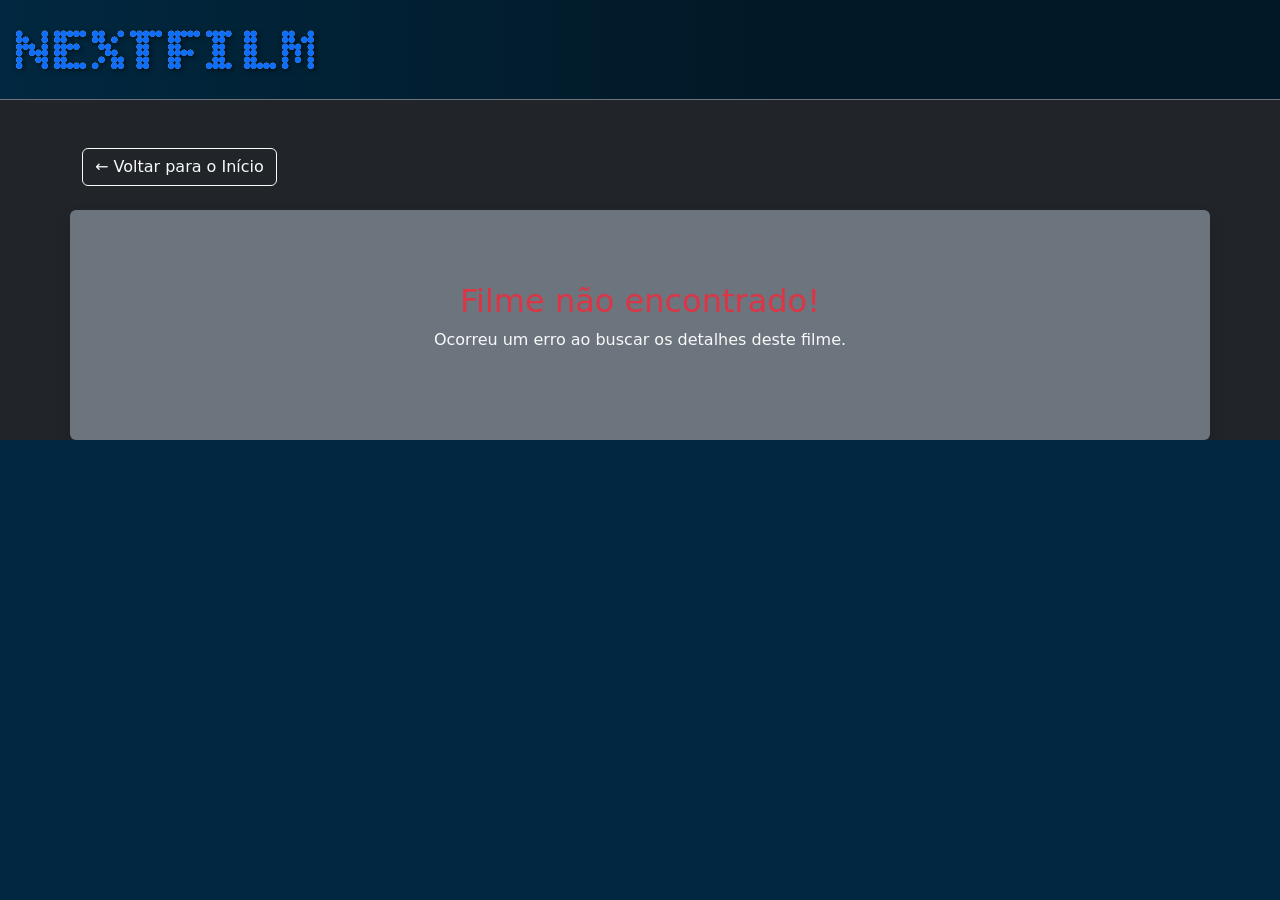
==== detalhes.html @ e7ded7d5 "feat:adicionado página de detalhes" ====
<!DOCTYPE html>
<html lang="pt-br">
<head>
    <meta charset="UTF-8">
    <meta name="viewport" content="width=device-width, initial-scale=1.0">
    <link href="https://cdn.jsdelivr.net/npm/bootstrap@5.3.3/dist/css/bootstrap.min.css" rel="stylesheet">
     <link rel="stylesheet" href="css/style.css">
    <link rel="stylesheet" href="css/layout.css">
    <link rel="stylesheet" href="css/aside.css">
    <link rel="stylesheet" href="css/header.css">
    <link rel="preconnect" href="https://fonts.googleapis.com">
    <link rel="preconnect" href="https://fonts.gstatic.com" crossorigin>
    <link href="https://fonts.googleapis.com/css2?family=Nunito:wght@200..1000&family=Bungee&family=Changa+One:ital@0;1&family=Bitcount+Grid+Double:wght@100..900&display=swap" rel="stylesheet">
    <link rel="stylesheet" href="https://fonts.googleapis.com/css2?family=Material+Symbols+Outlined:opsz,wght,FILL,GRAD@40,400,0,0" />
    <title>Detalhes do Filme - NEXTFILM</title>
</head>
<body class="bg-dark text-light"> <header class="cabecalho d-flex p-3 border-bottom border-secondary">
        <h1 class="texto_logo m-0 text-primary">NEXTFILM</h1>
    </header>

    <main class="container mt-5">
        <a href="index.html" class="btn btn-outline-light mb-4">
            &larr; Voltar para o Início
        </a>
        <div class="row bg-secondary p-4 rounded shadow">
            
            <div class="col-12 col-md-4 text-center mb-4 mb-md-0">
                <img id="detalhe-capa" src="" alt="Capa do Filme" class="img-fluid rounded shadow-lg" style="max-width: 300px;">
            </div>

            <div class="col-12 col-md-8 d-flex flex-column justify-content-center">
                <span id="detalhe-genero" class="badge bg-primary align-self-start mb-2 fs-6">Gênero</span>
                
                <h2 id="detalhe-titulo" class="display-5 fw-bold mb-3">Título do Filme</h2>
                
                <div class="d-flex gap-3 mb-4 text-warning fw-bold">
                    <span>⭐ <span id="detalhe-avaliacao">0.0</span>/10</span>
                    <span class="text-light">|</span>
                    <span id="detalhe-ano" class="text-light">Ano</span>
                    <span class="text-light">|</span>
                    <span class="text-info">Assista em: <span id="detalhe-stream">Streaming</span></span>
                </div>

                <h4 class="mb-2">Sinopse</h4>
                <p id="detalhe-descricao" class="fs-5 lh-lg" style="text-align: justify;"></p>
            </div>

        </div>
    </main>
    <script src="JS/dados.js"></script> 
    <script src="JS/detalhes.js"></script>
    <script src="JS/script.js"></script>
</body>
</html>
---- css/style.css ----
.fileira-filmes {
    margin-bottom: 30px;
    padding: 15px;
    background: rgba(0,0,0,0.2);
    border-radius: 10px;
}

.container-filmes {
    overflow-x: auto;
    gap: 20px;
    padding: 20px 0;
}

.card-filme {
    flex: 0 0 200px;
    text-align: center;
}

.card-filme img {
    width: 100%;
    aspect-ratio: 16/9;
    object-fit: cover;
    border-radius: 8px;
    border: 2px solid #7C838A;
    transition: 0.4s;
}

.card-filme img:hover {
    transform: scale(1.05);
    border-color: #0F8C8C;
    cursor: pointer;
}

.titulo-filme {
    margin-top: 10px;
    font-family: "Bungee", sans-serif;
    font-size: 0.9rem;
    color: #CFD8DC;
}
.titulo-genero{
    color: #CFD8DC;
    font-family: "Changa One", sans-serif;
    font-weight: 400;
    font-style: italic;
}
::-webkit-scrollbar{
    background-color: transparent;
    width: 8px;
    height: 8px;
}
::-webkit-scrollbar-thumb{
    background-color: #7C838A;
    border-radius: 12px;
}
---- css/layout.css ----
body, html {
    margin: 0;
    padding: 0;
    background-color: #012840;
    overflow-x: hidden; /* Evita scroll horizontal estranho */
}

.wrapper-principal {
    margin-top: 100px; /* Mesma altura do header para não esconder conteúdo */
    background: linear-gradient(180deg, rgba(1, 40, 64, 1) 0%, rgba(2, 89, 89, 1) 100%);
    min-height: calc(100vh - 100px);
}

/* Scroll individual nas colunas apenas em telas grandes */
@media (min-width: 992px) {
    .esquerda {
        height: calc(100vh - 100px);
        overflow-y: auto;
    }
    .direita {
        height: calc(100vh - 100px);
        overflow-y: auto;
        border-left: 1px solid #333;
    }
}

.pe {
  border-top: 1px solid rgba(255,255,255,0.1);
  font-size: 0.9rem;
}
.social_media{
  border-top: 1px solid rgba(255,255,255,0.1);
  font-family: "Bungee", sans-serif;
  font-size: 0.9rem;
  color: #FFFFFF;
}
.social_media:hover{
  color: #7C838A;
}
---- css/aside.css ----
.input-pesquisa {
    background-color: #CFD8DC;
    border: none;
    height: 40px;
    border-radius: 20px;
    padding: 0 15px;
}

.botao-genero {
    font-family: "Bungee", sans-serif;
    padding: 10px;
    background: linear-gradient(90deg, #025959 0%, #0F8C8C 100%);
    color: #CFD8DC;
    border: none;
    border-radius: 5px;
    transition: 0.3s;
}

.botao-genero:hover {
    box-shadow: 0 0 15px rgba(15, 140, 140, 0.5);
    filter: brightness(1.2);
}
---- css/header.css ----
.cabecalho {
    width: 100%;
    height: 100px;
    border-bottom: 2px solid #025959;
    background: linear-gradient(90deg, rgba(1, 40, 64, 1) 0%, rgba(2, 24, 38, 1) 60%);
    z-index: 1030;
}

.texto_logo {
    font-size: clamp(2rem, 5vw, 4rem); 
    color: transparent; 
    background: linear-gradient(90deg, #FFFFFF, #CFD8DC); 
    -webkit-background-clip: text;
    text-shadow: 2px 2px 5px rgba(0,0,0,0.5);
    font-family: "Bitcount Grid Double", system-ui;
    font-weight: 385;
}

.menu a {
    font-family: "Bungee", sans-serif;
    text-decoration: none;
    color: #FFFFFF;
    transition: 0.3s;
}
.material-symbols-outlined {
    cursor: pointer;
    color: #FFFFFF;
  font-variation-settings:
  'FILL' 0,
  'wght' 400,
  'GRAD' 0,
  'opsz' 24
}
.material-symbols-outlined:hover{
    color: #7C838A;
}

.menu a:hover {
    color: #7C838A;
}
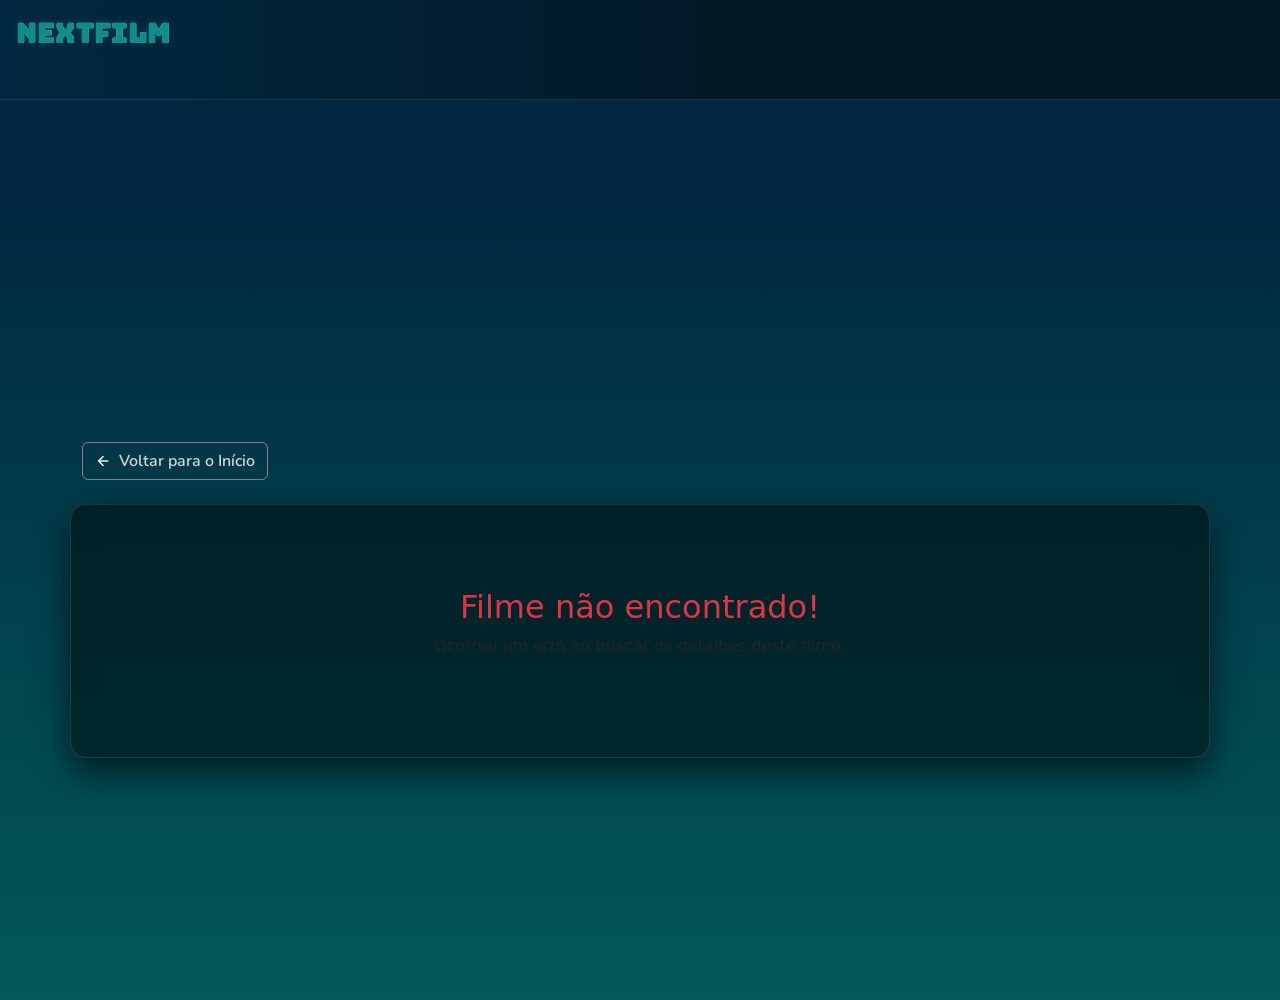
==== commit 47019632: "feat:adicionado e alterado estilização da página de detalhes" ====
--- a/detalhes.html
+++ b/detalhes.html
@@ -4,49 +4,61 @@
     <meta charset="UTF-8">
     <meta name="viewport" content="width=device-width, initial-scale=1.0">
     <link href="https://cdn.jsdelivr.net/npm/bootstrap@5.3.3/dist/css/bootstrap.min.css" rel="stylesheet">
-     <link rel="stylesheet" href="css/style.css">
+    <link rel="stylesheet" href="css/style.css">
     <link rel="stylesheet" href="css/layout.css">
     <link rel="stylesheet" href="css/aside.css">
     <link rel="stylesheet" href="css/header.css">
+    <link rel="stylesheet" href="css/detalhes.css">
+    
     <link rel="preconnect" href="https://fonts.googleapis.com">
     <link rel="preconnect" href="https://fonts.gstatic.com" crossorigin>
     <link href="https://fonts.googleapis.com/css2?family=Nunito:wght@200..1000&family=Bungee&family=Changa+One:ital@0;1&family=Bitcount+Grid+Double:wght@100..900&display=swap" rel="stylesheet">
     <link rel="stylesheet" href="https://fonts.googleapis.com/css2?family=Material+Symbols+Outlined:opsz,wght,FILL,GRAD@40,400,0,0" />
     <title>Detalhes do Filme - NEXTFILM</title>
 </head>
-<body class="bg-dark text-light"> <header class="cabecalho d-flex p-3 border-bottom border-secondary">
-        <h1 class="texto_logo m-0 text-primary">NEXTFILM</h1>
+<body> 
+    
+    <header class="cabecalho d-flex p-3">
+        <h1 class="texto_logo m-0 fs-3">NEXTFILM</h1>
     </header>
 
-    <main class="container mt-5">
-        <a href="index.html" class="btn btn-outline-light mb-4">
-            &larr; Voltar para o Início
-        </a>
-        <div class="row bg-secondary p-4 rounded shadow">
+    <div class="wrapper-principal d-flex align-items-center py-5">
+        <main class="container">
             
-            <div class="col-12 col-md-4 text-center mb-4 mb-md-0">
-                <img id="detalhe-capa" src="" alt="Capa do Filme" class="img-fluid rounded shadow-lg" style="max-width: 300px;">
-            </div>
-
-            <div class="col-12 col-md-8 d-flex flex-column justify-content-center">
-                <span id="detalhe-genero" class="badge bg-primary align-self-start mb-2 fs-6">Gênero</span>
+            <a href="index.html" class="btn btn-voltar mb-4 d-inline-flex align-items-center gap-2">
+                <span class="material-symbols-outlined fs-6">arrow_back</span> Voltar para o Início
+            </a>
+            
+            <div class="row card-detalhes align-items-center">
                 
-                <h2 id="detalhe-titulo" class="display-5 fw-bold mb-3">Título do Filme</h2>
-                
-                <div class="d-flex gap-3 mb-4 text-warning fw-bold">
-                    <span>⭐ <span id="detalhe-avaliacao">0.0</span>/10</span>
-                    <span class="text-light">|</span>
-                    <span id="detalhe-ano" class="text-light">Ano</span>
-                    <span class="text-light">|</span>
-                    <span class="text-info">Assista em: <span id="detalhe-stream">Streaming</span></span>
+                <div class="col-12 col-md-4 text-center mb-4 mb-md-0">
+                    <img id="detalhe-capa" src="" alt="Capa do Filme" class="img-fluid capa-filme-detalhe" style="max-width: 280px; width: 100%;">
                 </div>
 
-                <h4 class="mb-2">Sinopse</h4>
-                <p id="detalhe-descricao" class="fs-5 lh-lg" style="text-align: justify;"></p>
+                <div class="col-12 col-md-8 d-flex flex-column justify-content-center ps-md-4">
+                    
+                    <span id="detalhe-genero" class="badge badge-genero align-self-start mb-3 fs-6">Gênero</span>
+                    
+                    <h2 id="detalhe-titulo" class="titulo-filme-detalhe display-5 fw-bold mb-2">Título do Filme</h2>
+                    
+                    <div class="d-flex flex-wrap gap-2 gap-sm-3 mb-4 info-meta align-items-center">
+                        <span class="text-warning fw-bold">⭐ <span id="detalhe-avaliacao">0.0</span>/10</span>
+                        <span class="separador">|</span>
+                        <span id="detalhe-ano" class="text-light opacity-75">Ano</span>
+                        <span class="separador">|</span>
+                        <span class="text-light opacity-75">
+                            Assista em: <span id="detalhe-stream" class="stream-link">Streaming</span>
+                        </span>
+                    </div>
+
+                    <h4 class="sinopse-titulo mb-2 fs-5 text-uppercase">Sinopse</h4>
+                    <p id="detalhe-descricao" class="sinopse-texto fs-5 text-start m-0" style="text-align: justify !important;"></p>
+                </div>
+
             </div>
+        </main>
+    </div>
 
-        </div>
-    </main>
     <script src="JS/dados.js"></script> 
     <script src="JS/detalhes.js"></script>
     <script src="JS/script.js"></script>
--- a/css/layout.css
+++ b/css/layout.css
@@ -2,16 +2,16 @@
     margin: 0;
     padding: 0;
     background-color: #012840;
-    overflow-x: hidden; /* Evita scroll horizontal estranho */
+    overflow-x: hidden;
 }
 
 .wrapper-principal {
-    margin-top: 100px; /* Mesma altura do header para não esconder conteúdo */
+    margin-top: 100px; 
     background: linear-gradient(180deg, rgba(1, 40, 64, 1) 0%, rgba(2, 89, 89, 1) 100%);
     min-height: calc(100vh - 100px);
 }
 
-/* Scroll individual nas colunas apenas em telas grandes */
+
 @media (min-width: 992px) {
     .esquerda {
         height: calc(100vh - 100px);
--- a/css/detalhes.css
+++ b/css/detalhes.css
@@ -0,0 +1,105 @@
+/* ==========================================
+   NEXTFILM - Estilização da Página de Detalhes
+   ========================================== */
+
+/* Ajuste fino no cabeçalho para combinar com o layout */
+.cabecalho {
+    background-color: #012840;
+    border-bottom: 1px solid rgba(255, 255, 255, 0.1) !important;
+}
+
+.texto_logo {
+    font-family: "Bungee", sans-serif;
+    color: #0F8C8C !important;
+    text-shadow: 0 0 10px rgba(15, 140, 140, 0.3);
+}
+
+/* Botão de voltar customizado */
+.btn-voltar {
+    font-family: "Nunito", sans-serif;
+    font-weight: 600;
+    border-color: #7C838A !important;
+    color: #CFD8DC !important;
+    transition: all 0.3s ease-in-out;
+}
+
+.btn-voltar:hover {
+    background-color: #0F8C8C !important;
+    border-color: #0F8C8C !important;
+    color: #ffffff !important;
+    transform: translateX(-5px);
+    box-shadow: 0 0 15px rgba(15, 140, 140, 0.4);
+}
+
+/* Card principal em Glassmorphism (Transparência + Blur) */
+.card-detalhes {
+    background: rgba(0, 0, 0, 0.45) !important;
+    backdrop-filter: blur(12px);
+    -webkit-backdrop-filter: blur(12px);
+    border: 1px solid rgba(124, 131, 138, 0.25) !important;
+    border-radius: 16px !important;
+    padding: 35px;
+    box-shadow: 0 15px 35px rgba(0, 0, 0, 0.6) !important;
+}
+
+/* Estilização da Capa/Poster */
+.capa-filme-detalhe {
+    border: 3px solid #7C838A;
+    border-radius: 12px;
+    transition: transform 0.4s ease, border-color 0.4s ease;
+    box-shadow: 0 10px 25px rgba(0, 0, 0, 0.7) !important;
+}
+
+.capa-filme-detalhe:hover {
+    transform: scale(1.03);
+    border-color: #0F8C8C;
+}
+
+/* Badge do Gênero combinando com a fonte titulo-genero */
+.badge-genero {
+    font-family: "Changa One", sans-serif;
+    font-style: italic;
+    font-weight: 400;
+    background-color: #0F8C8C !important;
+    color: #ffffff !important;
+    padding: 8px 16px !important;
+    letter-spacing: 0.5px;
+    border-radius: 6px;
+}
+
+/* Título Principal */
+.titulo-filme-detalhe {
+    font-family: "Bungee", sans-serif;
+    color: #ffffff;
+    text-shadow: 2px 2px 4px rgba(0, 0, 0, 0.8);
+    letter-spacing: 1px;
+}
+
+/* Seção de Meta Informações (Estrelas, Ano, etc.) */
+.info-meta {
+    font-family: "Nunito", sans-serif;
+    font-size: 1.05rem;
+}
+
+.info-meta .separador {
+    color: #7C838A;
+}
+
+.stream-link {
+    color: #0F8C8C !important;
+    font-weight: 700;
+}
+
+/* Bloco da Sinopse */
+.sinopse-titulo {
+    font-family: "Changa One", sans-serif;
+    color: #CFD8DC;
+    letter-spacing: 0.5px;
+}
+
+.sinopse-texto {
+    font-family: "Nunito", sans-serif;
+    color: #CFD8DC;
+    font-weight: 300;
+    line-height: 1.8;
+}
